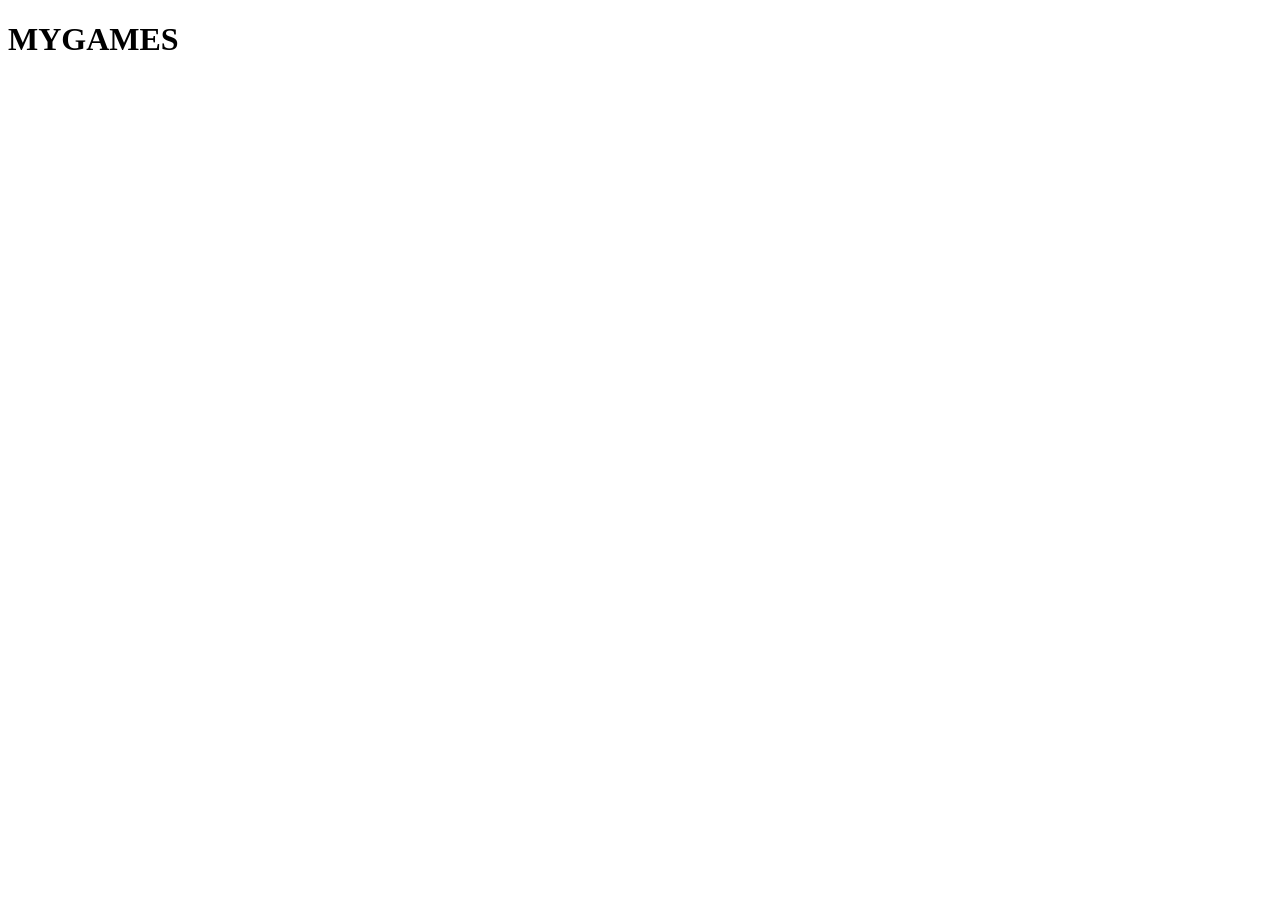
==== index.html @ 6bf4495c "Create index.html" ====
<!doctype html>
<html>
  <head>
    <meta charset="UTF-8">
    <title>games</title>
    <link rel="preconnect" href="https://fonts.googleapis.com">
<link rel="preconnect" href="https://fonts.gstatic.com" crossorigin>
<link href="https://fonts.googleapis.com/css2?family=Honk:MORF@15&family=Rampart+One&display=swap" rel="stylesheet">
  </head>
  <body>
    <h1>
      MYGAMES
    </h1>
    <div class="games" id="game-list">
      
    </div>
    <div id="game-modal" style="display: none;">
      <button id="close-btn">
        ゲームを閉じる
      </button>
      <iframe id="game-frame" src="">
        
      </iframe>
    </div>
  </body>
</html>
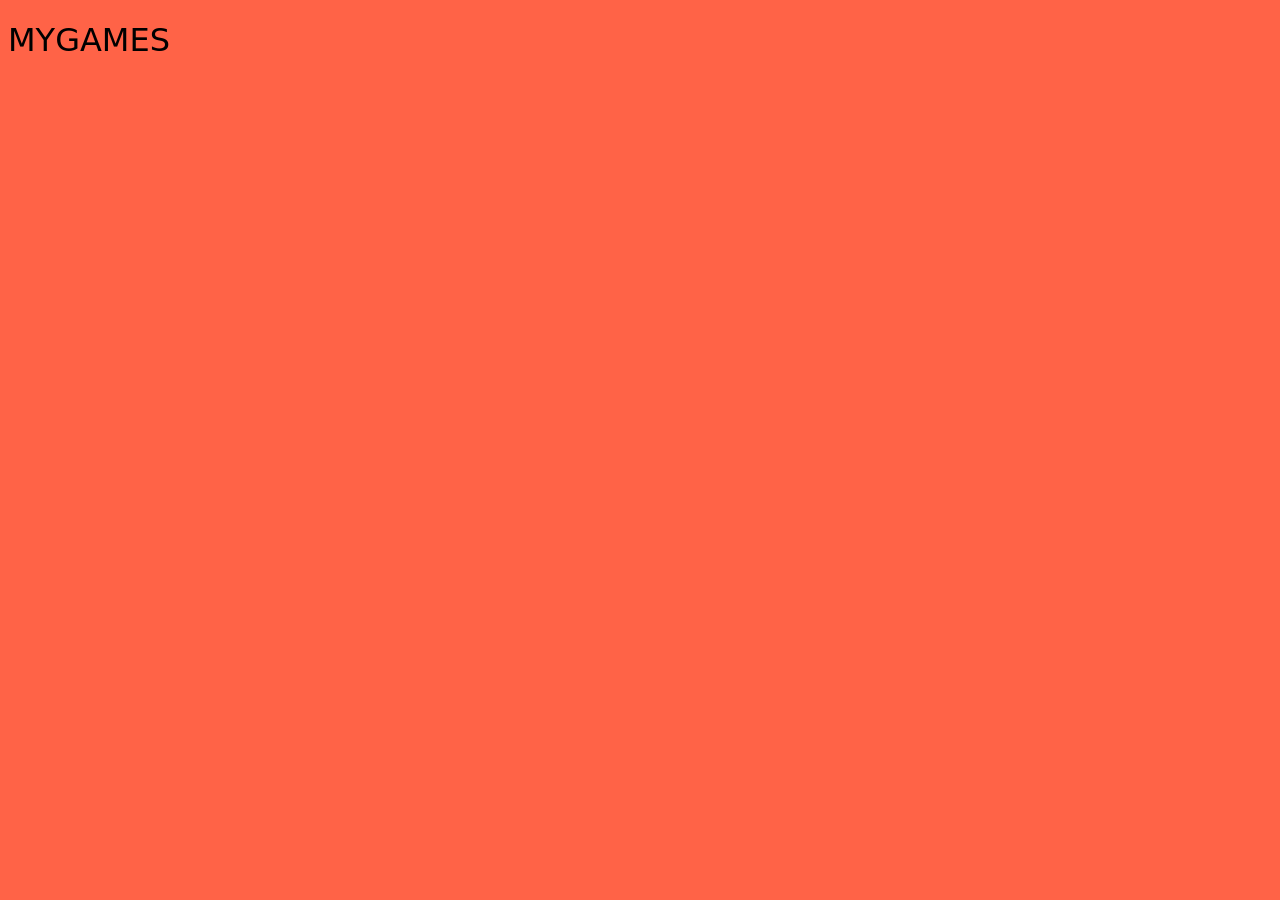
==== commit a1868a4b: "Add stylesheet and script references to index.html" ====
--- a/index.html
+++ b/index.html
@@ -3,6 +3,8 @@
   <head>
     <meta charset="UTF-8">
     <title>games</title>
+    <link rel="stylesheet" href="style.css">
+    <script src="index.js" defer></script>
     <link rel="preconnect" href="https://fonts.googleapis.com">
 <link rel="preconnect" href="https://fonts.gstatic.com" crossorigin>
 <link href="https://fonts.googleapis.com/css2?family=Honk:MORF@15&family=Rampart+One&display=swap" rel="stylesheet">
--- a/style.css
+++ b/style.css
@@ -0,0 +1,46 @@
+#game-modal{
+  position: fixed;
+  top: 0;
+  left: 0;
+  width: 100vw;
+  height: 100vh;
+  background-color: rgba(0,0,0,0.85);
+  display: flex;
+  flex-direction: column;
+  justify-content: center;
+  align-items: center;
+  z-index: 9999;
+}
+#game-frame{
+  width: 90%;
+  max-width: 960px;
+  height: 80vh;
+  background-color: #ffffff;
+  border: 2px solid #38bdf8;
+  border-radius: 12px;
+}
+#close-btn{
+  margin-bottom: 12px;
+  padding: 8px 16px;
+  background-color: brown;
+  color: #ffffff;
+  border: none;
+  border-radius: 6px;
+  font-size: 14px;
+  font-weight: bold;
+  cursor: pointer;
+  align-self: flex-end;
+  margin-right: 5%;
+}
+h1{
+  font-family: "Honk", system-ui;
+  font-optical-sizing: auto;
+  font-weight: 400;
+  font-style: normal;
+  font-variation-settings:
+    "MORF" 15,
+    "SHLN" 50;
+}
+body{
+  background-color: tomato;
+}
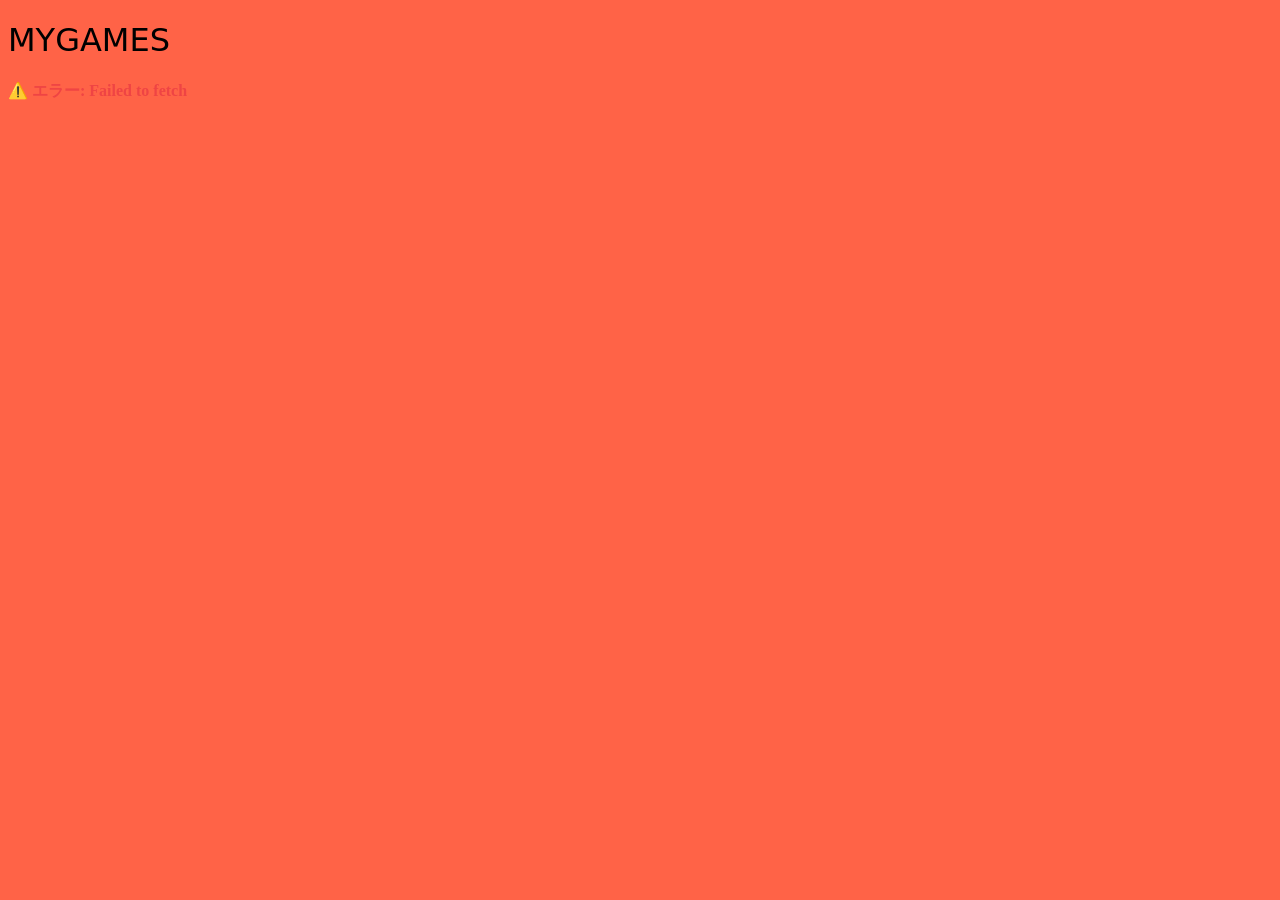
==== commit 60c6a515: "Update index.html" ====
--- a/index.html
+++ b/index.html
@@ -3,6 +3,7 @@
   <head>
     <meta charset="UTF-8">
     <title>games</title>
+    <meta name="viewport" content="width=device-width, initial-scale=1.0, maximum-scale=1.0, user-scalable=no">
     <link rel="stylesheet" href="style.css">
     <script src="index.js" defer></script>
     <link rel="preconnect" href="https://fonts.googleapis.com">
--- a/style.css
+++ b/style.css
@@ -22,7 +22,7 @@
 #close-btn{
   margin-bottom: 12px;
   padding: 8px 16px;
-  background-color: brown;
+  background-color: tomato;
   color: #ffffff;
   border: none;
   border-radius: 6px;
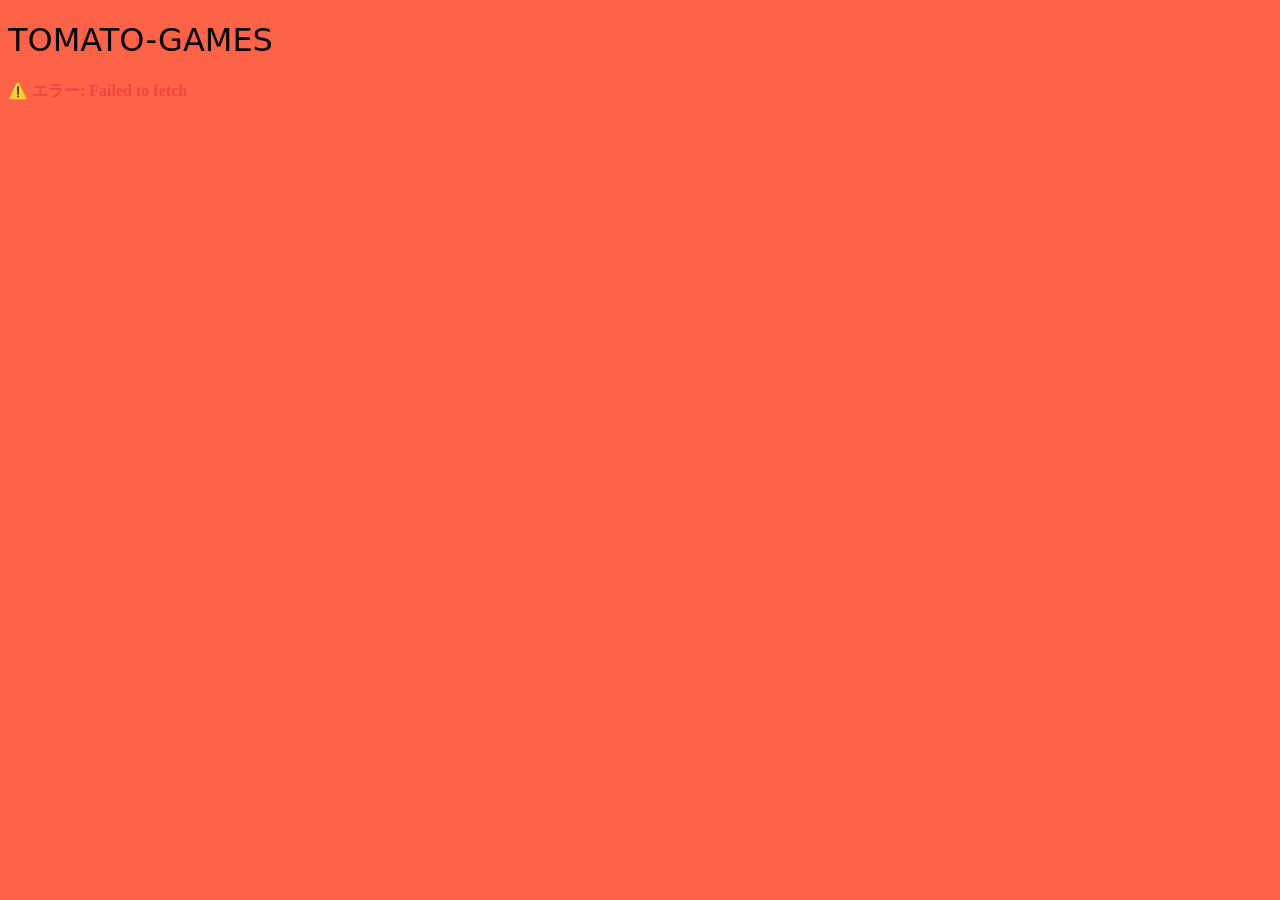
==== commit bc999959: "Change header from MYGAMES to TOMATO-GAMES" ====
--- a/index.html
+++ b/index.html
@@ -12,7 +12,7 @@
   </head>
   <body>
     <h1>
-      MYGAMES
+      TOMATO-GAMES
     </h1>
     <div class="games" id="game-list">
       
--- a/style.css
+++ b/style.css
@@ -1,36 +1,34 @@
-#game-modal{
+#game-modal {
   position: fixed;
   top: 0;
   left: 0;
   width: 100vw;
   height: 100vh;
-  background-color: rgba(0,0,0,0.85);
+  background-color: #000000;
   display: flex;
-  flex-direction: column;
-  justify-content: center;
-  align-items: center;
   z-index: 9999;
+  touch-action: manipulation; /* 連打ズーム禁止 */
+  user-select: none;          /* 青い選択禁止 */
 }
-#game-frame{
-  width: 90%;
-  max-width: 960px;
-  height: 80vh;
-  background-color: #ffffff;
-  border: 2px solid #38bdf8;
-  border-radius: 12px;
+
+#game-frame {
+  width: 100vw;
+  height: 100vh;
+  border: none;
 }
-#close-btn{
-  margin-bottom: 12px;
+
+#close-btn {
+  position: absolute;
+  top: 15px;
+  right: 20px;
+  z-index: 10001;
   padding: 8px 16px;
-  background-color: tomato;
+  background-color: #ef4444;
   color: #ffffff;
   border: none;
-  border-radius: 6px;
-  font-size: 14px;
+  border-radius: 20px;
   font-weight: bold;
   cursor: pointer;
-  align-self: flex-end;
-  margin-right: 5%;
 }
 h1{
   font-family: "Honk", system-ui;
